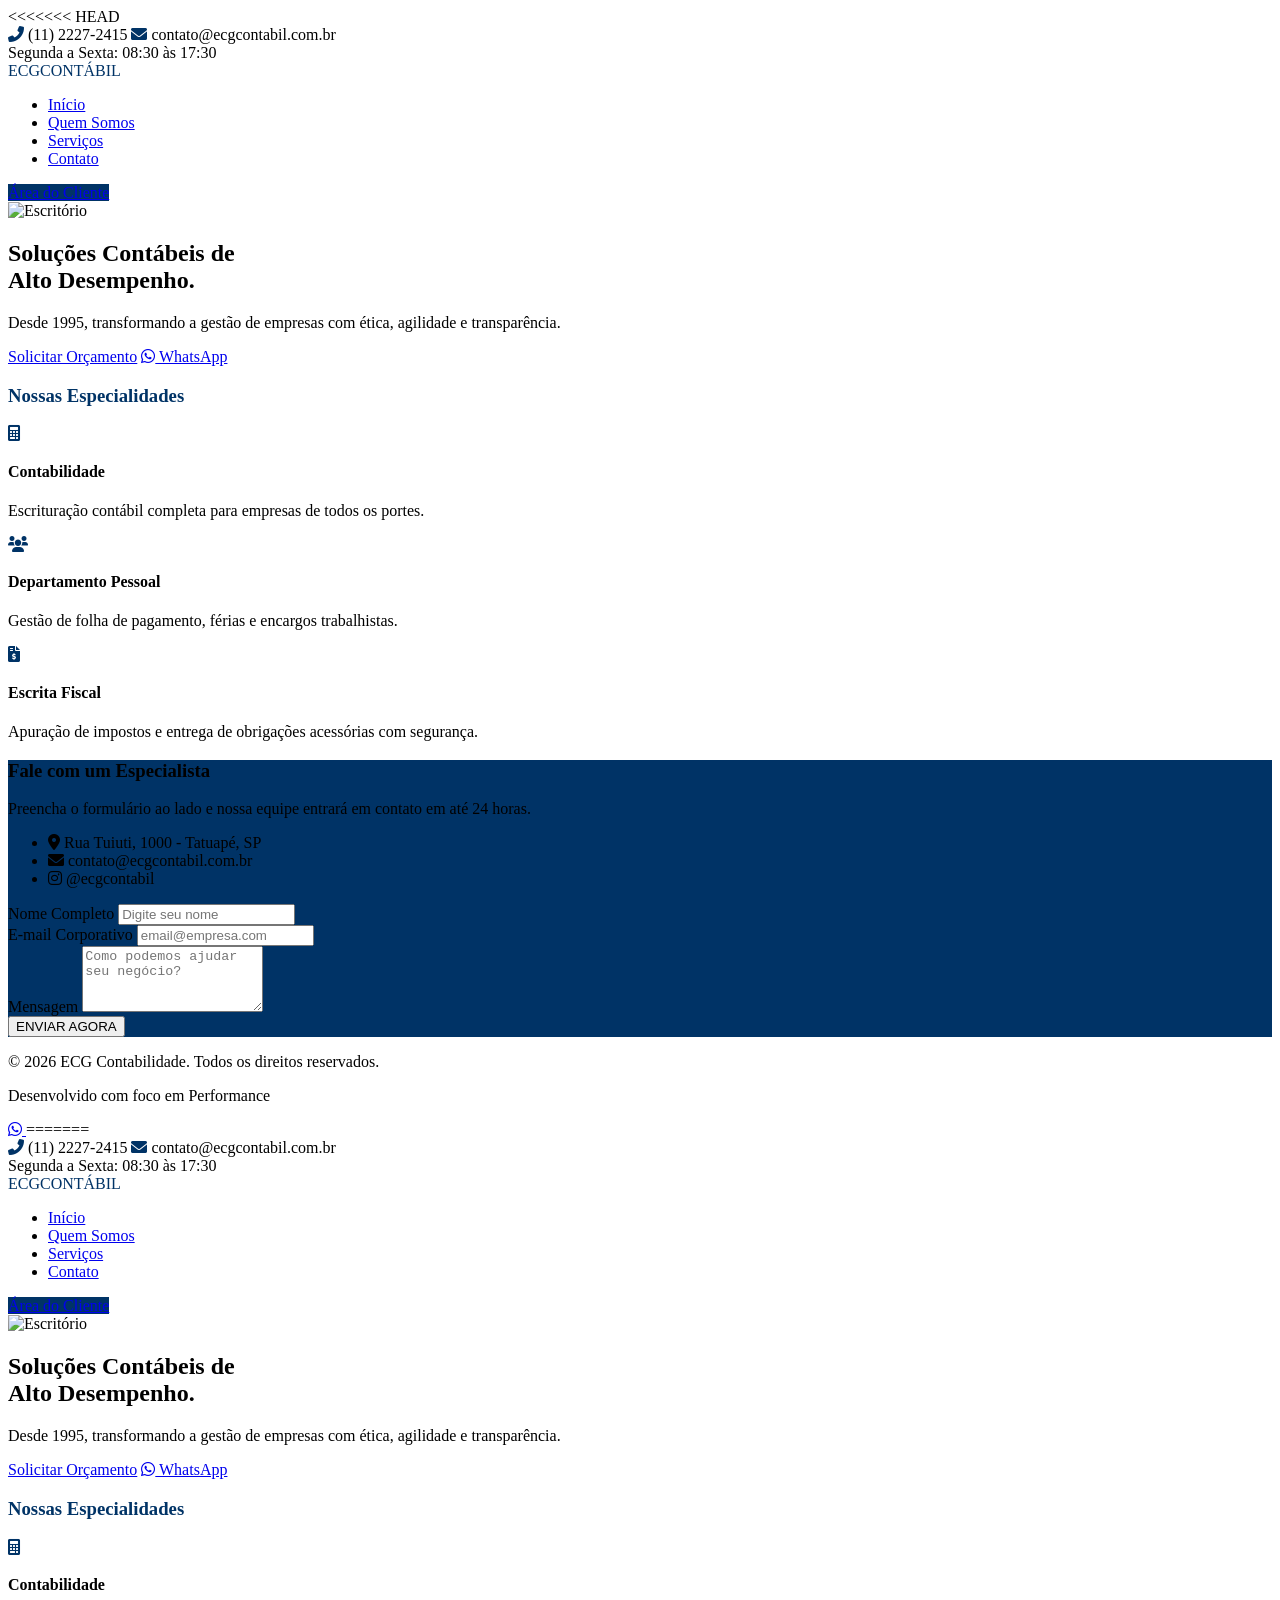
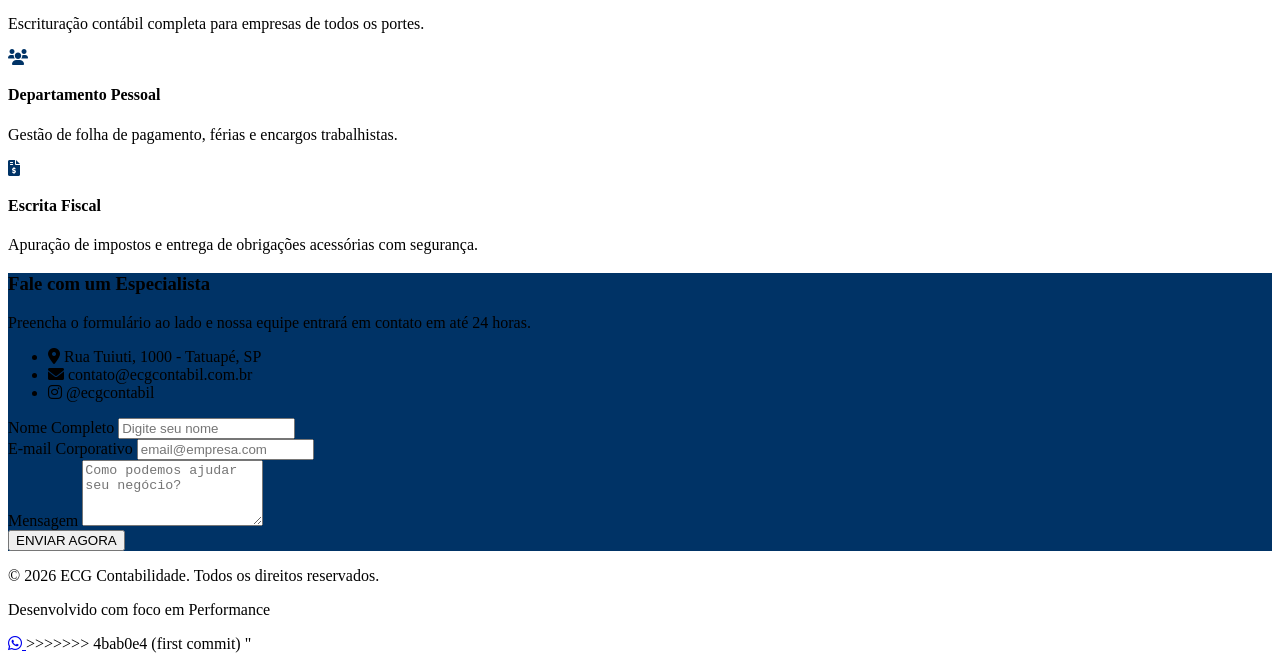
==== index.html @ 1cc8796e "Resolvendo conflitos e atualizando site" ====
<<<<<<< HEAD
<!DOCTYPE html>
<html lang="pt-br">
<head>
    <meta charset="UTF-8">
    <meta name="viewport" content="width=device-width, initial-scale=1.0">
    <title>ECG Contabilidade | Excelência e Confiança</title>
    <script src="https://cdn.tailwindcss.com"></script>
    <link rel="stylesheet" href="https://cdnjs.cloudflare.com/ajax/libs/font-awesome/6.0.0/css/all.min.css">
    <style>
        html { scroll-behavior: smooth; }
        .bg-ecg { background-color: #003366; } /* Azul da ECG */
        .text-ecg { color: #003366; }
    </style>
</head>
<body class="font-sans bg-gray-50 text-gray-900">

    <div class="bg-gray-100 py-2 px-6 hidden md:flex justify-between text-sm border-b text-gray-600">
        <div class="flex gap-4">
            <span><i class="fas fa-phone-alt text-ecg mr-2"></i> (11) 2227-2415</span>
            <span><i class="fas fa-envelope text-ecg mr-2"></i> contato@ecgcontabil.com.br</span>
        </div>
        <div>Segunda a Sexta: 08:30 às 17:30</div>
    </div>

    <header class="sticky top-0 z-50 bg-white shadow-md">
        <nav class="container mx-auto px-6 py-4 flex justify-between items-center">
            <div class="text-3xl font-bold text-ecg tracking-tighter">
                ECG<span class="text-blue-500 underline">CONTÁBIL</span>
            </div>
            
            <ul class="hidden md:flex space-x-8 font-medium">
                <li><a href="#" class="hover:text-blue-600">Início</a></li>
                <li><a href="#quem-somos" class="hover:text-blue-600">Quem Somos</a></li>
                <li><a href="#servicos" class="hover:text-blue-600">Serviços</a></li>
                <li><a href="#contato" class="hover:text-blue-600">Contato</a></li>
            </ul>

            <a href="https://dominioatendimento.com.br" target="_blank" class="bg-ecg text-white px-6 py-2 rounded-full hover:bg-blue-800 transition">
                Área do Cliente
            </a>
        </nav>
    </header>

    <section class="relative h-[500px] flex items-center bg-gray-900 text-white overflow-hidden">
        <img src="https://images.unsplash.com/photo-1454165833767-027ffeb99cbe?auto=format&fit=crop&q=80&w=2000" alt="Escritório" class="absolute inset-0 w-full h-full object-cover opacity-40">
        <div class="container mx-auto px-6 relative z-10">
            <h2 class="text-5xl font-bold mb-4 leading-tight">Soluções Contábeis de <br><span class="text-blue-400">Alto Desempenho.</span></h2>
            <p class="text-xl mb-8 max-w-2xl text-gray-200">Desde 1995, transformando a gestão de empresas com ética, agilidade e transparência.</p>
            <div class="flex gap-4">
                <a href="#contato" class="bg-blue-600 px-8 py-3 rounded-md font-semibold hover:bg-blue-700 transition">Solicitar Orçamento</a>
                <a href="https://wa.me/5511999999999" class="bg-green-600 px-8 py-3 rounded-md font-semibold hover:bg-green-700 transition flex items-center gap-2">
                    <i class="fab fa-whatsapp"></i> WhatsApp
                </a>
            </div>
        </div>
    </section>

    <section id="servicos" class="py-20 container mx-auto px-6">
        <div class="text-center mb-16">
            <h3 class="text-3xl font-bold text-ecg mb-2">Nossas Especialidades</h3>
            <div class="w-20 h-1 bg-blue-500 mx-auto"></div>
        </div>

        <div class="grid md:grid-cols-3 gap-8">
            <div class="bg-white p-8 rounded-xl shadow-sm hover:shadow-xl transition border-t-4 border-blue-500">
                <i class="fas fa-calculator text-4xl text-ecg mb-4"></i>
                <h4 class="text-xl font-bold mb-2">Contabilidade</h4>
                <p class="text-gray-600">Escrituração contábil completa para empresas de todos os portes.</p>
            </div>
            <div class="bg-white p-8 rounded-xl shadow-sm hover:shadow-xl transition border-t-4 border-blue-500">
                <i class="fas fa-users text-4xl text-ecg mb-4"></i>
                <h4 class="text-xl font-bold mb-2">Departamento Pessoal</h4>
                <p class="text-gray-600">Gestão de folha de pagamento, férias e encargos trabalhistas.</p>
            </div>
            <div class="bg-white p-8 rounded-xl shadow-sm hover:shadow-xl transition border-t-4 border-blue-500">
                <i class="fas fa-file-invoice-dollar text-4xl text-ecg mb-4"></i>
                <h4 class="text-xl font-bold mb-2">Escrita Fiscal</h4>
                <p class="text-gray-600">Apuração de impostos e entrega de obrigações acessórias com segurança.</p>
            </div>
        </div>
    </section>

    <section id="contato" class="bg-ecg py-20 text-white">
        <div class="container mx-auto px-6 grid md:grid-cols-2 gap-12">
            <div>
                <h3 class="text-3xl font-bold mb-6">Fale com um Especialista</h3>
                <p class="text-gray-300 mb-8">Preencha o formulário ao lado e nossa equipe entrará em contato em até 24 horas.</p>
                <ul class="space-y-4">
                    <li><i class="fas fa-map-marker-alt mr-3 text-blue-400"></i> Rua Tuiuti, 1000 - Tatuapé, SP</li>
                    <li><i class="fas fa-envelope mr-3 text-blue-400"></i> contato@ecgcontabil.com.br</li>
                    <li><i class="fab fa-instagram mr-3 text-blue-400"></i> @ecgcontabil</li>
                </ul>
            </div>
            
            <form action="https://formspree.io/f/mjgavkdv" method="POST" class="bg-white p-8 rounded-lg shadow-lg text-gray-800">
                <div class="mb-4">
                    <label class="block text-sm font-bold mb-2">Nome Completo</label>
                    <input type="text" name="nome" class="w-full p-3 border rounded focus:outline-blue-500" placeholder="Digite seu nome" required>
                </div>
                <div class="mb-4">
                    <label class="block text-sm font-bold mb-2">E-mail Corporativo</label>
                    <input type="email" name="email" class="w-full p-3 border rounded focus:outline-blue-500" placeholder="email@empresa.com" required>
                </div>
                <div class="mb-4">
                    <label class="block text-sm font-bold mb-2">Mensagem</label>
                    <textarea name="mensagem" rows="4" class="w-full p-3 border rounded focus:outline-blue-500" placeholder="Como podemos ajudar seu negócio?"></textarea>
                </div>
                <button type="submit" class="w-full bg-blue-600 text-white font-bold py-3 rounded hover:bg-blue-700 transition">ENVIAR AGORA</button>
            </form>
        </div>
    </section>

    <footer class="bg-gray-100 py-10 border-t">
        <div class="container mx-auto px-6 text-center text-gray-600">
            <p>© 2026 ECG Contabilidade. Todos os direitos reservados.</p>
            <p class="text-xs mt-2 uppercase tracking-widest">Desenvolvido com foco em Performance</p>
        </div>
    </footer>

    <a href="https://wa.me/551122272415" class="fixed bottom-6 right-6 bg-green-500 text-white p-4 rounded-full shadow-2xl hover:bg-green-600 transition z-50">
        <i class="fab fa-whatsapp text-3xl"></i>
    </a>

</body>
=======
<!DOCTYPE html>
<html lang="pt-br">
<head>
    <meta charset="UTF-8">
    <meta name="viewport" content="width=device-width, initial-scale=1.0">
    <title>ECG Contabilidade | Excelência e Confiança</title>
    <script src="https://cdn.tailwindcss.com"></script>
    <link rel="stylesheet" href="https://cdnjs.cloudflare.com/ajax/libs/font-awesome/6.0.0/css/all.min.css">
    <link rel="icon" type="image/png" href="favicon.ico">
    <link rel="apple-touch-icon" href="favicon.png">
    <style>
        html { scroll-behavior: smooth; }
        .bg-ecg { background-color: #003366; } /* Azul da ECG */
        .text-ecg { color: #003366; }
    </style>
</head>
<body class="font-sans bg-gray-50 text-gray-900">

    <div class="bg-gray-100 py-2 px-6 hidden md:flex justify-between text-sm border-b text-gray-600">
        <div class="flex gap-4">
            <span><i class="fas fa-phone-alt text-ecg mr-2"></i> (11) 2227-2415</span>
            <span><i class="fas fa-envelope text-ecg mr-2"></i> contato@ecgcontabil.com.br</span>
        </div>
        <div>Segunda a Sexta: 08:30 às 17:30</div>
    </div>

    <header class="sticky top-0 z-50 bg-white shadow-md">
        <nav class="container mx-auto px-6 py-4 flex justify-between items-center">
            <div class="text-3xl font-bold text-ecg tracking-tighter">
                ECG<span class="text-blue-500 underline">CONTÁBIL</span>
            </div>
            
            <ul class="hidden md:flex space-x-8 font-medium">
                <li><a href="#" class="hover:text-blue-600">Início</a></li>
                <li><a href="#quem-somos" class="hover:text-blue-600">Quem Somos</a></li>
                <li><a href="#servicos" class="hover:text-blue-600">Serviços</a></li>
                <li><a href="#contato" class="hover:text-blue-600">Contato</a></li>
            </ul>

            <a href="https://dominioatendimento.com.br" target="_blank" class="bg-ecg text-white px-6 py-2 rounded-full hover:bg-blue-800 transition">
                Área do Cliente
            </a>
        </nav>
    </header>

    <section class="relative h-[500px] flex items-center bg-gray-900 text-white overflow-hidden">
        <img src="https://images.unsplash.com/photo-1454165833767-027ffeb99cbe?auto=format&fit=crop&q=80&w=2000" alt="Escritório" class="absolute inset-0 w-full h-full object-cover opacity-40">
        <div class="container mx-auto px-6 relative z-10">
            <h2 class="text-5xl font-bold mb-4 leading-tight">Soluções Contábeis de <br><span class="text-blue-400">Alto Desempenho.</span></h2>
            <p class="text-xl mb-8 max-w-2xl text-gray-200">Desde 1995, transformando a gestão de empresas com ética, agilidade e transparência.</p>
            <div class="flex gap-4">
                <a href="#contato" class="bg-blue-600 px-8 py-3 rounded-md font-semibold hover:bg-blue-700 transition">Solicitar Orçamento</a>
                <a href="https://wa.me/5511999999999" class="bg-green-600 px-8 py-3 rounded-md font-semibold hover:bg-green-700 transition flex items-center gap-2">
                    <i class="fab fa-whatsapp"></i> WhatsApp
                </a>
            </div>
        </div>
    </section>

    <section id="servicos" class="py-20 container mx-auto px-6">
        <div class="text-center mb-16">
            <h3 class="text-3xl font-bold text-ecg mb-2">Nossas Especialidades</h3>
            <div class="w-20 h-1 bg-blue-500 mx-auto"></div>
        </div>

        <div class="grid md:grid-cols-3 gap-8">
            <div class="bg-white p-8 rounded-xl shadow-sm hover:shadow-xl transition border-t-4 border-blue-500">
                <i class="fas fa-calculator text-4xl text-ecg mb-4"></i>
                <h4 class="text-xl font-bold mb-2">Contabilidade</h4>
                <p class="text-gray-600">Escrituração contábil completa para empresas de todos os portes.</p>
            </div>
            <div class="bg-white p-8 rounded-xl shadow-sm hover:shadow-xl transition border-t-4 border-blue-500">
                <i class="fas fa-users text-4xl text-ecg mb-4"></i>
                <h4 class="text-xl font-bold mb-2">Departamento Pessoal</h4>
                <p class="text-gray-600">Gestão de folha de pagamento, férias e encargos trabalhistas.</p>
            </div>
            <div class="bg-white p-8 rounded-xl shadow-sm hover:shadow-xl transition border-t-4 border-blue-500">
                <i class="fas fa-file-invoice-dollar text-4xl text-ecg mb-4"></i>
                <h4 class="text-xl font-bold mb-2">Escrita Fiscal</h4>
                <p class="text-gray-600">Apuração de impostos e entrega de obrigações acessórias com segurança.</p>
            </div>
        </div>
    </section>

    <section id="contato" class="bg-ecg py-20 text-white">
        <div class="container mx-auto px-6 grid md:grid-cols-2 gap-12">
            <div>
                <h3 class="text-3xl font-bold mb-6">Fale com um Especialista</h3>
                <p class="text-gray-300 mb-8">Preencha o formulário ao lado e nossa equipe entrará em contato em até 24 horas.</p>
                <ul class="space-y-4">
                    <li><i class="fas fa-map-marker-alt mr-3 text-blue-400"></i> Rua Tuiuti, 1000 - Tatuapé, SP</li>
                    <li><i class="fas fa-envelope mr-3 text-blue-400"></i> contato@ecgcontabil.com.br</li>
                    <li><i class="fab fa-instagram mr-3 text-blue-400"></i> @ecgcontabil</li>
                </ul>
            </div>
            
            <form action="https://formspree.io/f/mjgavkdv" method="POST" class="bg-white p-8 rounded-lg shadow-lg text-gray-800">
                <div class="mb-4">
                    <label class="block text-sm font-bold mb-2">Nome Completo</label>
                    <input type="text" name="nome" class="w-full p-3 border rounded focus:outline-blue-500" placeholder="Digite seu nome" required>
                </div>
                <div class="mb-4">
                    <label class="block text-sm font-bold mb-2">E-mail Corporativo</label>
                    <input type="email" name="email" class="w-full p-3 border rounded focus:outline-blue-500" placeholder="email@empresa.com" required>
                </div>
                <div class="mb-4">
                    <label class="block text-sm font-bold mb-2">Mensagem</label>
                    <textarea name="mensagem" rows="4" class="w-full p-3 border rounded focus:outline-blue-500" placeholder="Como podemos ajudar seu negócio?"></textarea>
                </div>
                <button type="submit" class="w-full bg-blue-600 text-white font-bold py-3 rounded hover:bg-blue-700 transition">ENVIAR AGORA</button>
            </form>
        </div>
    </section>

    <footer class="bg-gray-100 py-10 border-t">
        <div class="container mx-auto px-6 text-center text-gray-600">
            <p>© 2026 ECG Contabilidade. Todos os direitos reservados.</p>
            <p class="text-xs mt-2 uppercase tracking-widest">Desenvolvido com foco em Performance</p>
        </div>
    </footer>

    <a href="https://wa.me/551122272415" class="fixed bottom-6 right-6 bg-green-500 text-white p-4 rounded-full shadow-2xl hover:bg-green-600 transition z-50">
        <i class="fab fa-whatsapp text-3xl"></i>
    </a>

</body>
>>>>>>> 4bab0e4 (first commit)
"</html>
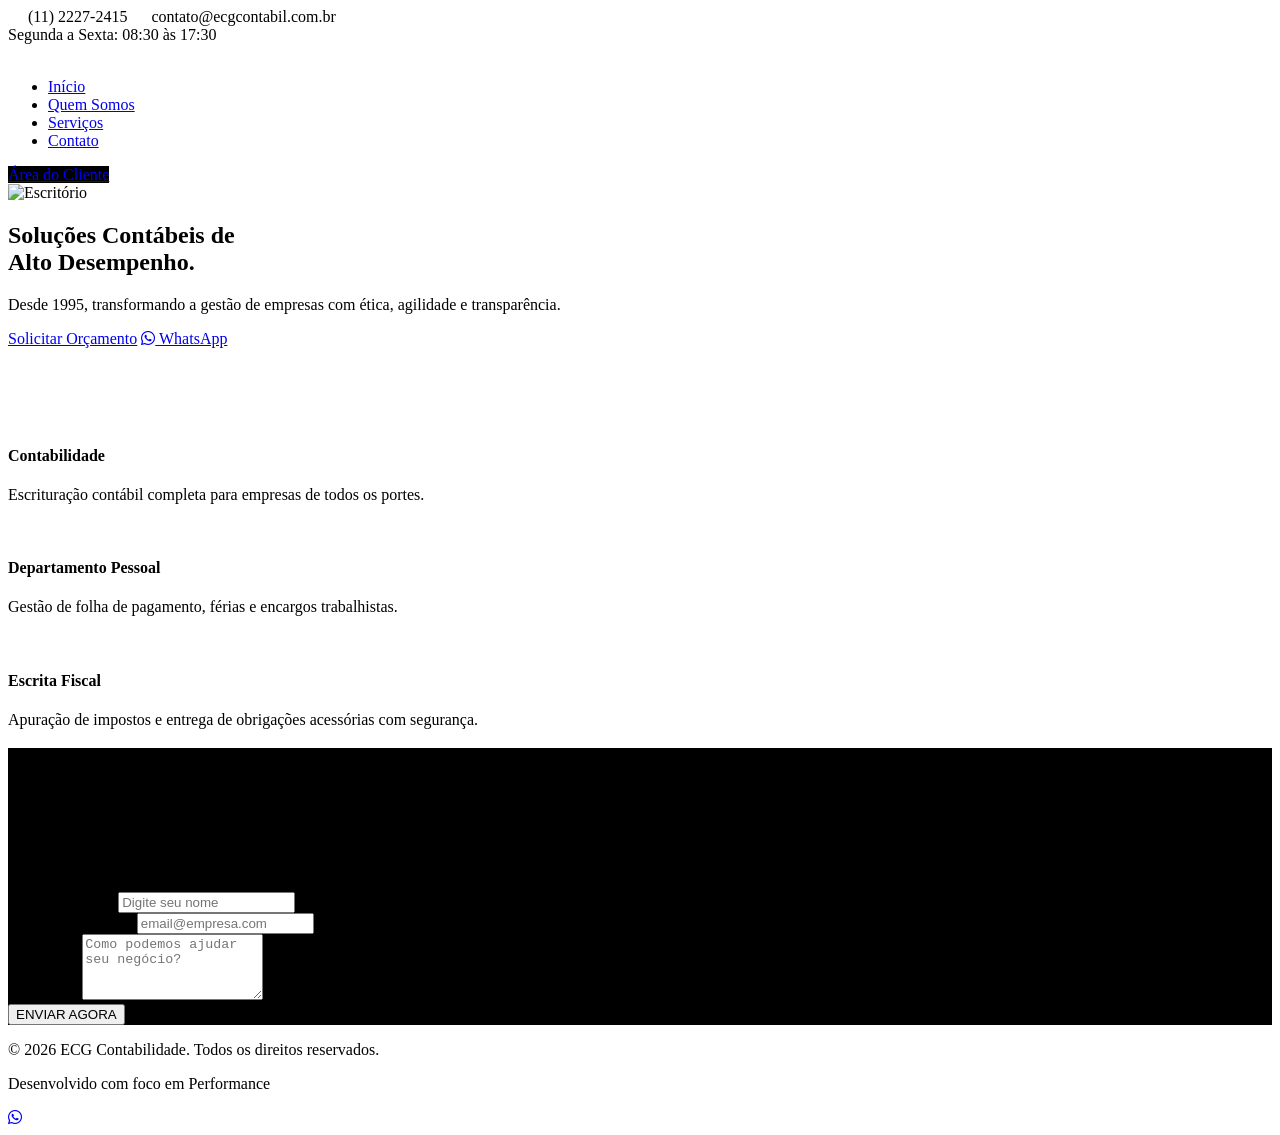
==== commit 215dce74: "Ajuste fino no HTML" ====
--- a/index.html
+++ b/index.html
@@ -1,4 +1,3 @@
-<<<<<<< HEAD
 <!DOCTYPE html>
 <html lang="pt-br">
 <head>
@@ -7,10 +6,12 @@
     <title>ECG Contabilidade | Excelência e Confiança</title>
     <script src="https://cdn.tailwindcss.com"></script>
     <link rel="stylesheet" href="https://cdnjs.cloudflare.com/ajax/libs/font-awesome/6.0.0/css/all.min.css">
+    <link rel="icon" type="image/png" href="favicon.ico">
+    <link rel="apple-touch-icon" href="favicon.png">
     <style>
         html { scroll-behavior: smooth; }
-        .bg-ecg { background-color: #003366; } /* Azul da ECG */
-        .text-ecg { color: #003366; }
+        .bg-ecg { background-color: #000; } /* Azul da ECG */
+        .text-ecg { color: #FFF; }
     </style>
 </head>
 <body class="font-sans bg-gray-50 text-gray-900">
@@ -123,132 +124,4 @@
     </a>
 
 </body>
-=======
-<!DOCTYPE html>
-<html lang="pt-br">
-<head>
-    <meta charset="UTF-8">
-    <meta name="viewport" content="width=device-width, initial-scale=1.0">
-    <title>ECG Contabilidade | Excelência e Confiança</title>
-    <script src="https://cdn.tailwindcss.com"></script>
-    <link rel="stylesheet" href="https://cdnjs.cloudflare.com/ajax/libs/font-awesome/6.0.0/css/all.min.css">
-    <link rel="icon" type="image/png" href="favicon.ico">
-    <link rel="apple-touch-icon" href="favicon.png">
-    <style>
-        html { scroll-behavior: smooth; }
-        .bg-ecg { background-color: #003366; } /* Azul da ECG */
-        .text-ecg { color: #003366; }
-    </style>
-</head>
-<body class="font-sans bg-gray-50 text-gray-900">
-
-    <div class="bg-gray-100 py-2 px-6 hidden md:flex justify-between text-sm border-b text-gray-600">
-        <div class="flex gap-4">
-            <span><i class="fas fa-phone-alt text-ecg mr-2"></i> (11) 2227-2415</span>
-            <span><i class="fas fa-envelope text-ecg mr-2"></i> contato@ecgcontabil.com.br</span>
-        </div>
-        <div>Segunda a Sexta: 08:30 às 17:30</div>
-    </div>
-
-    <header class="sticky top-0 z-50 bg-white shadow-md">
-        <nav class="container mx-auto px-6 py-4 flex justify-between items-center">
-            <div class="text-3xl font-bold text-ecg tracking-tighter">
-                ECG<span class="text-blue-500 underline">CONTÁBIL</span>
-            </div>
-            
-            <ul class="hidden md:flex space-x-8 font-medium">
-                <li><a href="#" class="hover:text-blue-600">Início</a></li>
-                <li><a href="#quem-somos" class="hover:text-blue-600">Quem Somos</a></li>
-                <li><a href="#servicos" class="hover:text-blue-600">Serviços</a></li>
-                <li><a href="#contato" class="hover:text-blue-600">Contato</a></li>
-            </ul>
-
-            <a href="https://dominioatendimento.com.br" target="_blank" class="bg-ecg text-white px-6 py-2 rounded-full hover:bg-blue-800 transition">
-                Área do Cliente
-            </a>
-        </nav>
-    </header>
-
-    <section class="relative h-[500px] flex items-center bg-gray-900 text-white overflow-hidden">
-        <img src="https://images.unsplash.com/photo-1454165833767-027ffeb99cbe?auto=format&fit=crop&q=80&w=2000" alt="Escritório" class="absolute inset-0 w-full h-full object-cover opacity-40">
-        <div class="container mx-auto px-6 relative z-10">
-            <h2 class="text-5xl font-bold mb-4 leading-tight">Soluções Contábeis de <br><span class="text-blue-400">Alto Desempenho.</span></h2>
-            <p class="text-xl mb-8 max-w-2xl text-gray-200">Desde 1995, transformando a gestão de empresas com ética, agilidade e transparência.</p>
-            <div class="flex gap-4">
-                <a href="#contato" class="bg-blue-600 px-8 py-3 rounded-md font-semibold hover:bg-blue-700 transition">Solicitar Orçamento</a>
-                <a href="https://wa.me/5511999999999" class="bg-green-600 px-8 py-3 rounded-md font-semibold hover:bg-green-700 transition flex items-center gap-2">
-                    <i class="fab fa-whatsapp"></i> WhatsApp
-                </a>
-            </div>
-        </div>
-    </section>
-
-    <section id="servicos" class="py-20 container mx-auto px-6">
-        <div class="text-center mb-16">
-            <h3 class="text-3xl font-bold text-ecg mb-2">Nossas Especialidades</h3>
-            <div class="w-20 h-1 bg-blue-500 mx-auto"></div>
-        </div>
-
-        <div class="grid md:grid-cols-3 gap-8">
-            <div class="bg-white p-8 rounded-xl shadow-sm hover:shadow-xl transition border-t-4 border-blue-500">
-                <i class="fas fa-calculator text-4xl text-ecg mb-4"></i>
-                <h4 class="text-xl font-bold mb-2">Contabilidade</h4>
-                <p class="text-gray-600">Escrituração contábil completa para empresas de todos os portes.</p>
-            </div>
-            <div class="bg-white p-8 rounded-xl shadow-sm hover:shadow-xl transition border-t-4 border-blue-500">
-                <i class="fas fa-users text-4xl text-ecg mb-4"></i>
-                <h4 class="text-xl font-bold mb-2">Departamento Pessoal</h4>
-                <p class="text-gray-600">Gestão de folha de pagamento, férias e encargos trabalhistas.</p>
-            </div>
-            <div class="bg-white p-8 rounded-xl shadow-sm hover:shadow-xl transition border-t-4 border-blue-500">
-                <i class="fas fa-file-invoice-dollar text-4xl text-ecg mb-4"></i>
-                <h4 class="text-xl font-bold mb-2">Escrita Fiscal</h4>
-                <p class="text-gray-600">Apuração de impostos e entrega de obrigações acessórias com segurança.</p>
-            </div>
-        </div>
-    </section>
-
-    <section id="contato" class="bg-ecg py-20 text-white">
-        <div class="container mx-auto px-6 grid md:grid-cols-2 gap-12">
-            <div>
-                <h3 class="text-3xl font-bold mb-6">Fale com um Especialista</h3>
-                <p class="text-gray-300 mb-8">Preencha o formulário ao lado e nossa equipe entrará em contato em até 24 horas.</p>
-                <ul class="space-y-4">
-                    <li><i class="fas fa-map-marker-alt mr-3 text-blue-400"></i> Rua Tuiuti, 1000 - Tatuapé, SP</li>
-                    <li><i class="fas fa-envelope mr-3 text-blue-400"></i> contato@ecgcontabil.com.br</li>
-                    <li><i class="fab fa-instagram mr-3 text-blue-400"></i> @ecgcontabil</li>
-                </ul>
-            </div>
-            
-            <form action="https://formspree.io/f/mjgavkdv" method="POST" class="bg-white p-8 rounded-lg shadow-lg text-gray-800">
-                <div class="mb-4">
-                    <label class="block text-sm font-bold mb-2">Nome Completo</label>
-                    <input type="text" name="nome" class="w-full p-3 border rounded focus:outline-blue-500" placeholder="Digite seu nome" required>
-                </div>
-                <div class="mb-4">
-                    <label class="block text-sm font-bold mb-2">E-mail Corporativo</label>
-                    <input type="email" name="email" class="w-full p-3 border rounded focus:outline-blue-500" placeholder="email@empresa.com" required>
-                </div>
-                <div class="mb-4">
-                    <label class="block text-sm font-bold mb-2">Mensagem</label>
-                    <textarea name="mensagem" rows="4" class="w-full p-3 border rounded focus:outline-blue-500" placeholder="Como podemos ajudar seu negócio?"></textarea>
-                </div>
-                <button type="submit" class="w-full bg-blue-600 text-white font-bold py-3 rounded hover:bg-blue-700 transition">ENVIAR AGORA</button>
-            </form>
-        </div>
-    </section>
-
-    <footer class="bg-gray-100 py-10 border-t">
-        <div class="container mx-auto px-6 text-center text-gray-600">
-            <p>© 2026 ECG Contabilidade. Todos os direitos reservados.</p>
-            <p class="text-xs mt-2 uppercase tracking-widest">Desenvolvido com foco em Performance</p>
-        </div>
-    </footer>
-
-    <a href="https://wa.me/551122272415" class="fixed bottom-6 right-6 bg-green-500 text-white p-4 rounded-full shadow-2xl hover:bg-green-600 transition z-50">
-        <i class="fab fa-whatsapp text-3xl"></i>
-    </a>
-
-</body>
->>>>>>> 4bab0e4 (first commit)
-"</html>+</html>
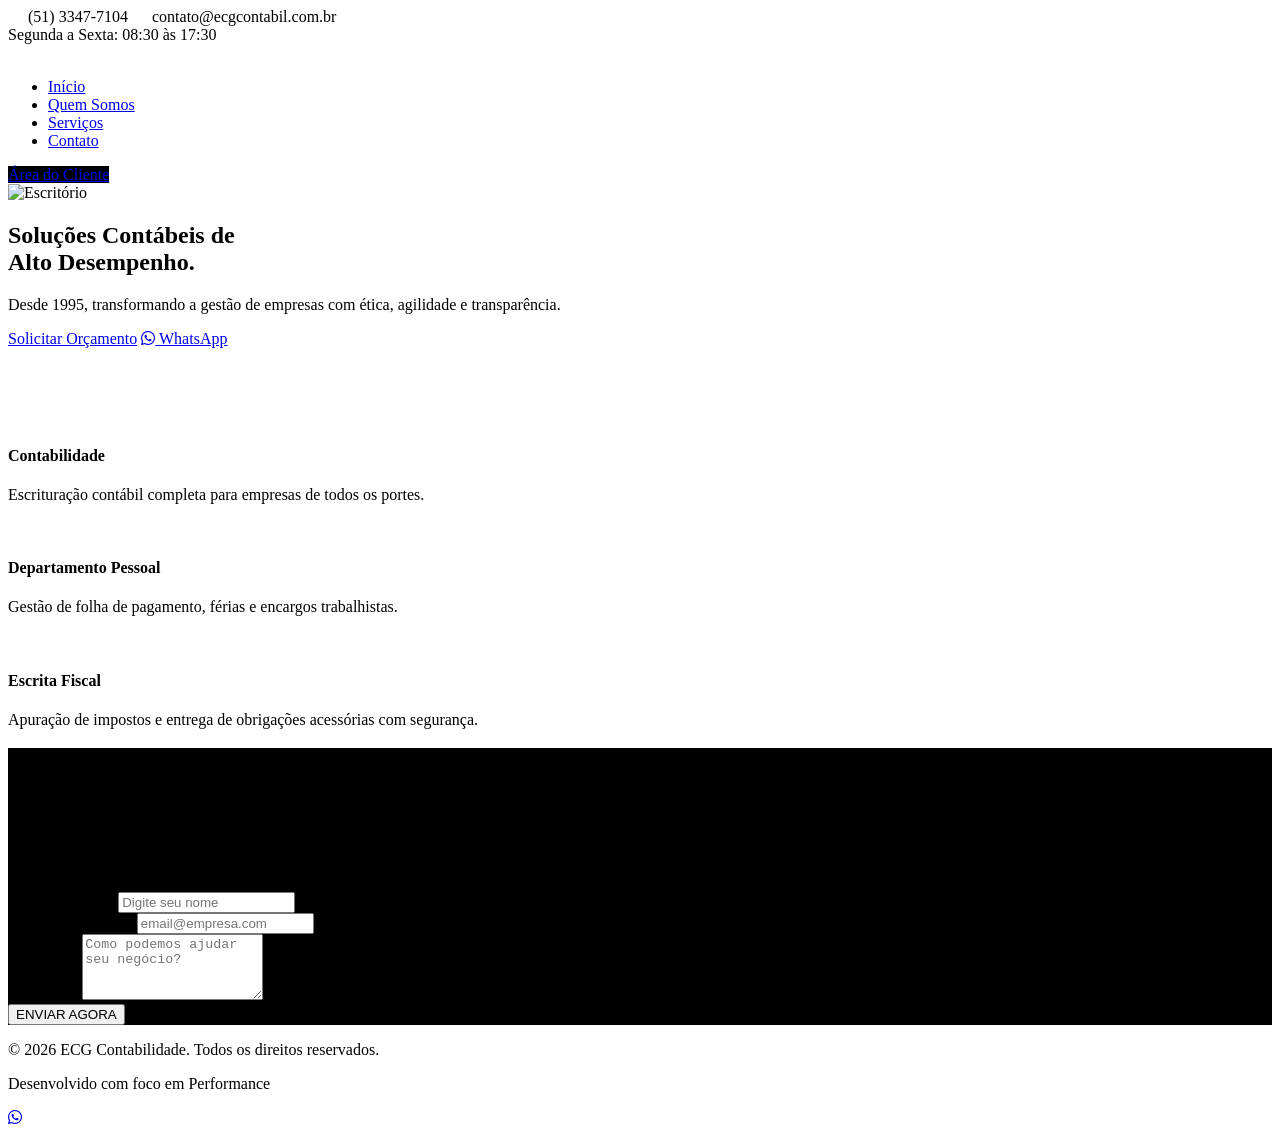
==== commit 4effd5b8: "Ajuste nos textos de endereço" ====
--- a/index.html
+++ b/index.html
@@ -18,7 +18,7 @@
 
     <div class="bg-gray-100 py-2 px-6 hidden md:flex justify-between text-sm border-b text-gray-600">
         <div class="flex gap-4">
-            <span><i class="fas fa-phone-alt text-ecg mr-2"></i> (11) 2227-2415</span>
+            <span><i class="fas fa-phone-alt text-ecg mr-2"></i> (51) 3347-7104</span>
             <span><i class="fas fa-envelope text-ecg mr-2"></i> contato@ecgcontabil.com.br</span>
         </div>
         <div>Segunda a Sexta: 08:30 às 17:30</div>
@@ -88,9 +88,9 @@
                 <h3 class="text-3xl font-bold mb-6">Fale com um Especialista</h3>
                 <p class="text-gray-300 mb-8">Preencha o formulário ao lado e nossa equipe entrará em contato em até 24 horas.</p>
                 <ul class="space-y-4">
-                    <li><i class="fas fa-map-marker-alt mr-3 text-blue-400"></i> Rua Tuiuti, 1000 - Tatuapé, SP</li>
+                    <li><i class="fas fa-map-marker-alt mr-3 text-blue-400"></i> Avenida Baltazar de Oliveira Garcia, 3035 - Porto Alegre/RS</li>
                     <li><i class="fas fa-envelope mr-3 text-blue-400"></i> contato@ecgcontabil.com.br</li>
-                    <li><i class="fab fa-instagram mr-3 text-blue-400"></i> @ecgcontabil</li>
+                    <li><i class="fab fa-instagram mr-3 text-blue-400"></i> @ecgcontabilidadeltda</li>
                 </ul>
             </div>
             
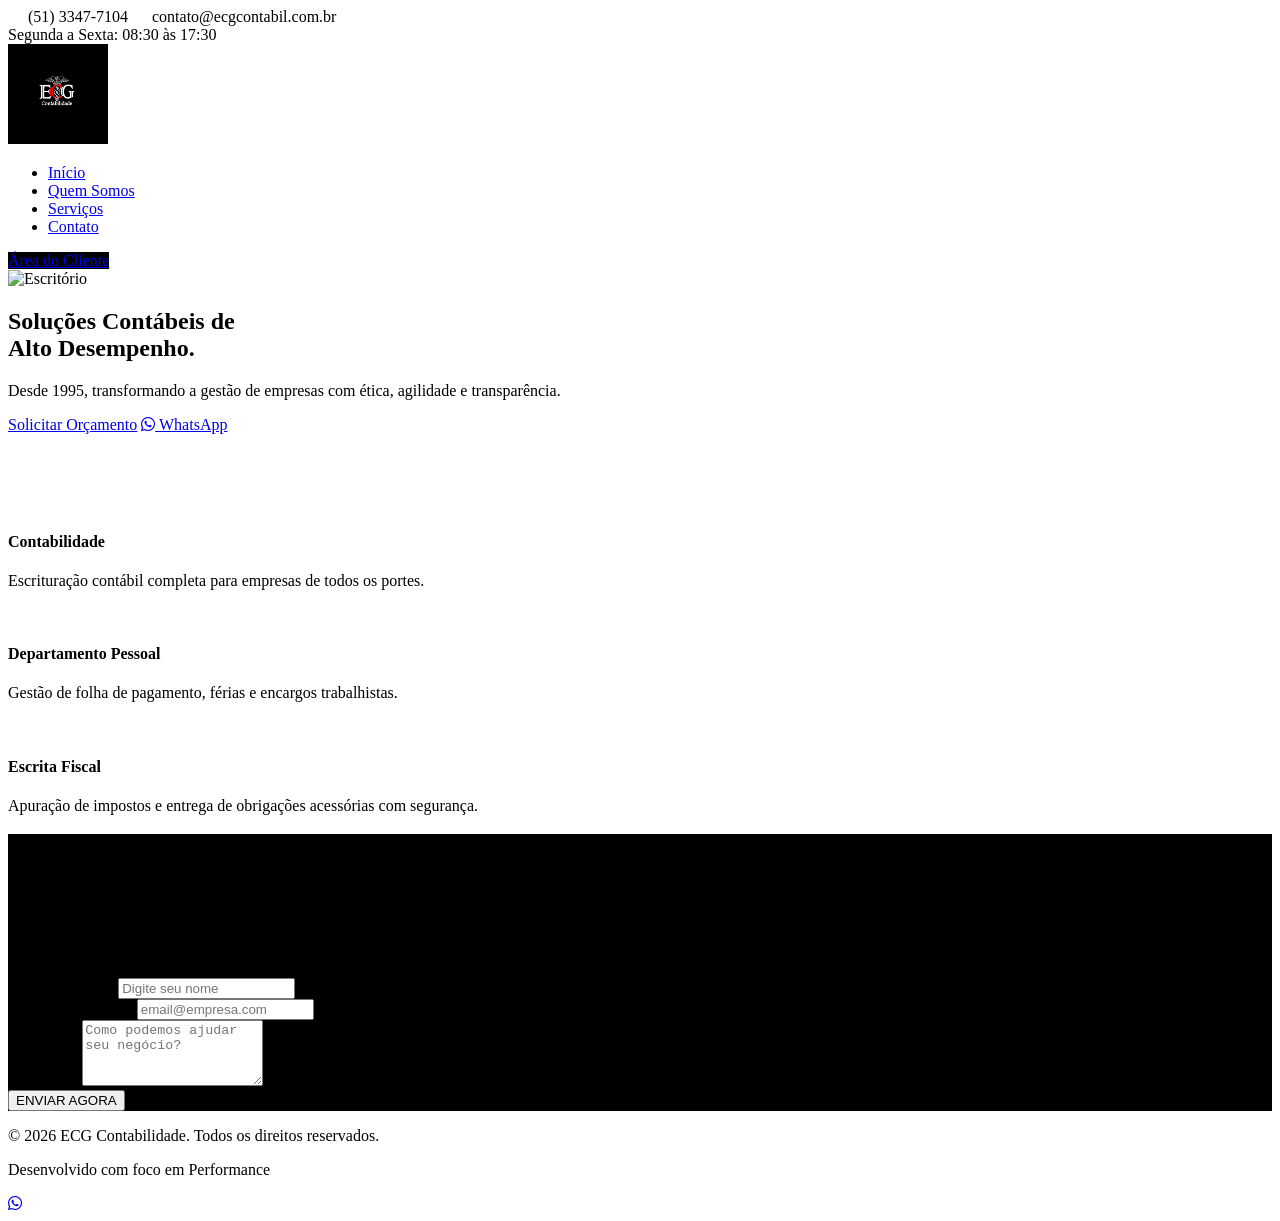
==== commit 014fa6c6: "feat: ajusta centralização do menu e adiciona rodapé da ECG" ====
--- a/index.html
+++ b/index.html
@@ -8,9 +8,10 @@
     <link rel="stylesheet" href="https://cdnjs.cloudflare.com/ajax/libs/font-awesome/6.0.0/css/all.min.css">
     <link rel="icon" type="image/png" href="favicon.ico">
     <link rel="apple-touch-icon" href="favicon.png">
+    <link rel="stylesheet" href="style.css">
     <style>
         html { scroll-behavior: smooth; }
-        .bg-ecg { background-color: #000; } /* Azul da ECG */
+        .bg-ecg { background-color: #000; }
         .text-ecg { color: #FFF; }
     </style>
 </head>
@@ -27,17 +28,18 @@
     <header class="sticky top-0 z-50 bg-white shadow-md">
         <nav class="container mx-auto px-6 py-4 flex justify-between items-center">
             <div class="text-3xl font-bold text-ecg tracking-tighter">
-                ECG<span class="text-blue-500 underline">CONTÁBIL</span>
+                <img src="Logo Fundo preto.png" alt="Logo da ECG Contabilidade">
+                ECG<span class="text-red-500 underline">ECG CONTABILIDADE</span>
             </div>
             
             <ul class="hidden md:flex space-x-8 font-medium">
                 <li><a href="#" class="hover:text-blue-600">Início</a></li>
-                <li><a href="#quem-somos" class="hover:text-blue-600">Quem Somos</a></li>
+                <li><a href= quem-somos.html class="hover:text-blue-600">Quem Somos</a></li>
                 <li><a href="#servicos" class="hover:text-blue-600">Serviços</a></li>
                 <li><a href="#contato" class="hover:text-blue-600">Contato</a></li>
             </ul>
 
-            <a href="https://dominioatendimento.com.br" target="_blank" class="bg-ecg text-white px-6 py-2 rounded-full hover:bg-blue-800 transition">
+            <a href="https://linktr.ee/ecgcontabilidade" target="_blank" class="bg-ecg text-white px-6 py-2 rounded-full hover:bg-blue-800 transition">
                 Área do Cliente
             </a>
         </nav>
@@ -50,7 +52,7 @@
             <p class="text-xl mb-8 max-w-2xl text-gray-200">Desde 1995, transformando a gestão de empresas com ética, agilidade e transparência.</p>
             <div class="flex gap-4">
                 <a href="#contato" class="bg-blue-600 px-8 py-3 rounded-md font-semibold hover:bg-blue-700 transition">Solicitar Orçamento</a>
-                <a href="https://wa.me/5511999999999" class="bg-green-600 px-8 py-3 rounded-md font-semibold hover:bg-green-700 transition flex items-center gap-2">
+                <a href="https://wa.me/51980292307" target="_blank" class="bg-green-600 px-8 py-3 rounded-md font-semibold hover:bg-green-700 transition flex items-center gap-2">
                     <i class="fab fa-whatsapp"></i> WhatsApp
                 </a>
             </div>
--- a/style.css
+++ b/style.css
@@ -0,0 +1,6 @@
+img{
+    width: 100px;
+    height: 100px;
+    text-align: justify;
+    
+}
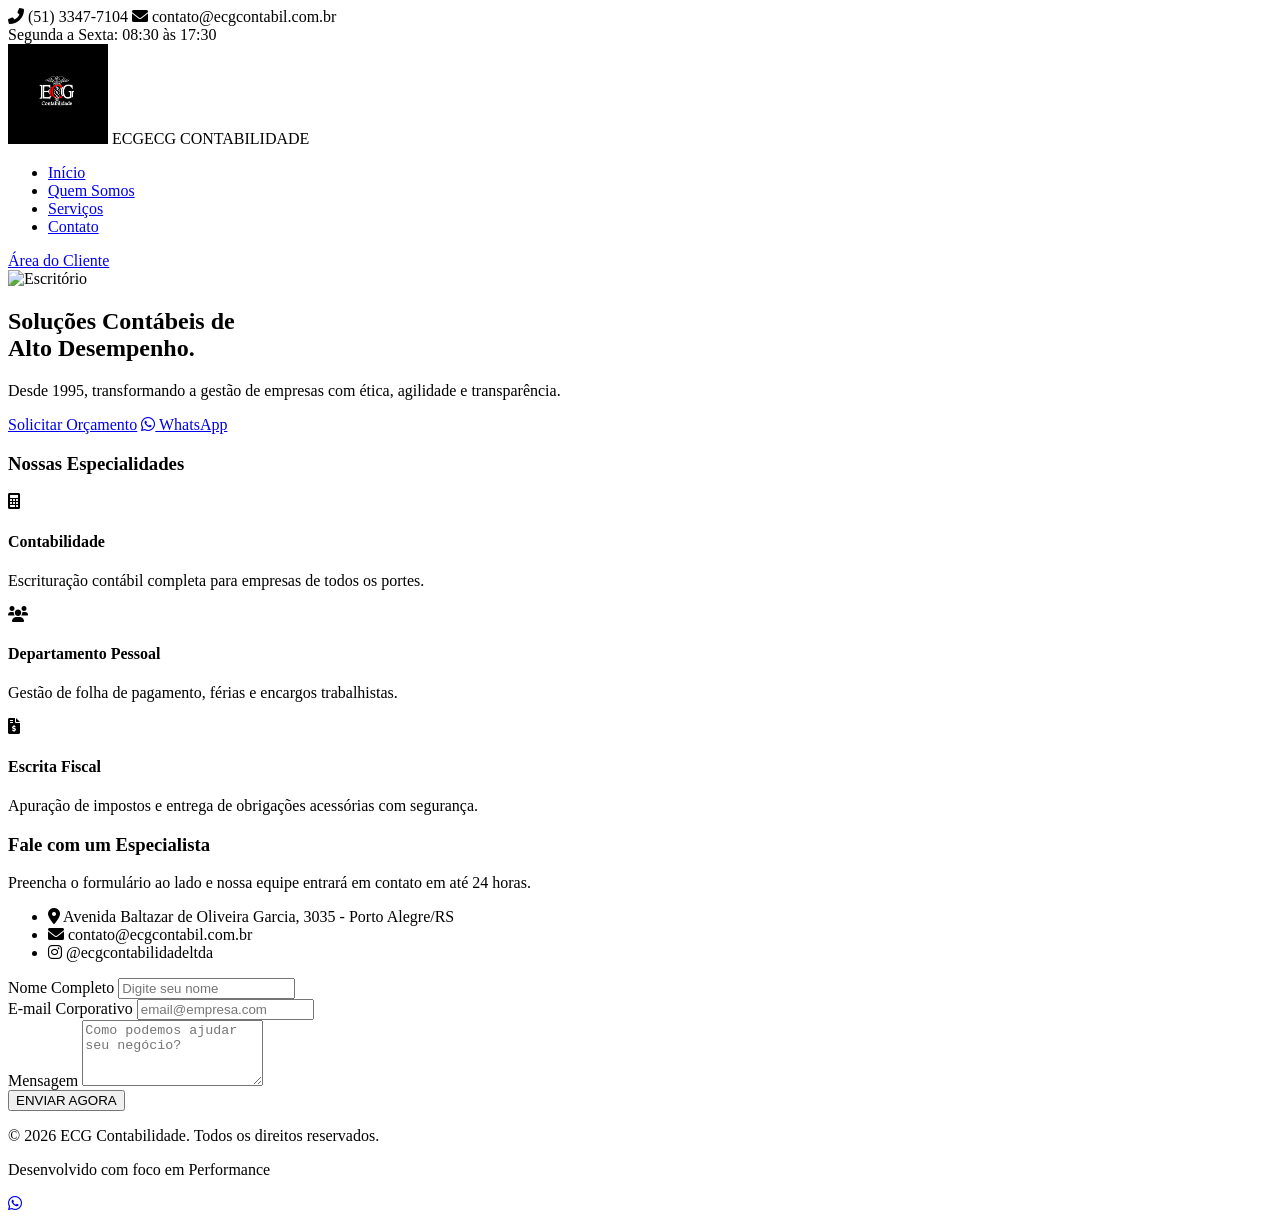
==== commit 2161e806: "ul e li" ====
--- a/index.html
+++ b/index.html
@@ -11,7 +11,11 @@
     <link rel="stylesheet" href="style.css">
     <style>
         html { scroll-behavior: smooth; }
+<<<<<<< HEAD
         .bg-ecg { background-color: #000; }
+=======
+        .bg-ecg { background-color: #000000; } /* Azul da ECG */
+>>>>>>> a12a961 (Mudando cores)
         .text-ecg { color: #FFF; }
     </style>
 </head>
--- a/style.css
+++ b/style.css
@@ -3,4 +3,54 @@
     height: 100px;
     text-align: justify;
     
+}
+
+.rodape {
+    background-color: #600000; /* Tom de vinho do print */
+    color: #f1c40f; /* Tom dourado/bege para os títulos */
+    padding: 40px 20px 0;
+    font-family: Arial, sans-serif;
+}
+
+.rodape-container {
+    display: flex;
+    justify-content: space-around; /* Espaça as colunas igualmente */
+    max-width: 1200px;
+    margin: 0 auto;
+    flex-wrap: wrap; /* Para quebrar linha no celular */
+}
+
+.rodape-coluna {
+    margin-bottom: 30px;
+    min-width: 250px;
+}
+
+.rodape-coluna h3 {
+    font-size: 1.2rem;
+    margin-bottom: 20px;
+}
+
+.rodape-coluna p, .rodape-coluna a {
+    color: #fff; /* Texto branco como no print */
+    text-decoration: none;
+    margin-bottom: 10px;
+    font-size: 0.9rem;
+}
+
+.rodape-direitos {
+    background-color: #555; /* Fundo cinza da base */
+    color: #ccc;
+    text-align: left;
+    padding: 15px 40px;
+    margin-top: 20px;
+    font-size: 0.8rem;
+}
+
+.qs{
+    text-align: center;
+    
+}
+
+.txt{
+    text-align: center;
 }
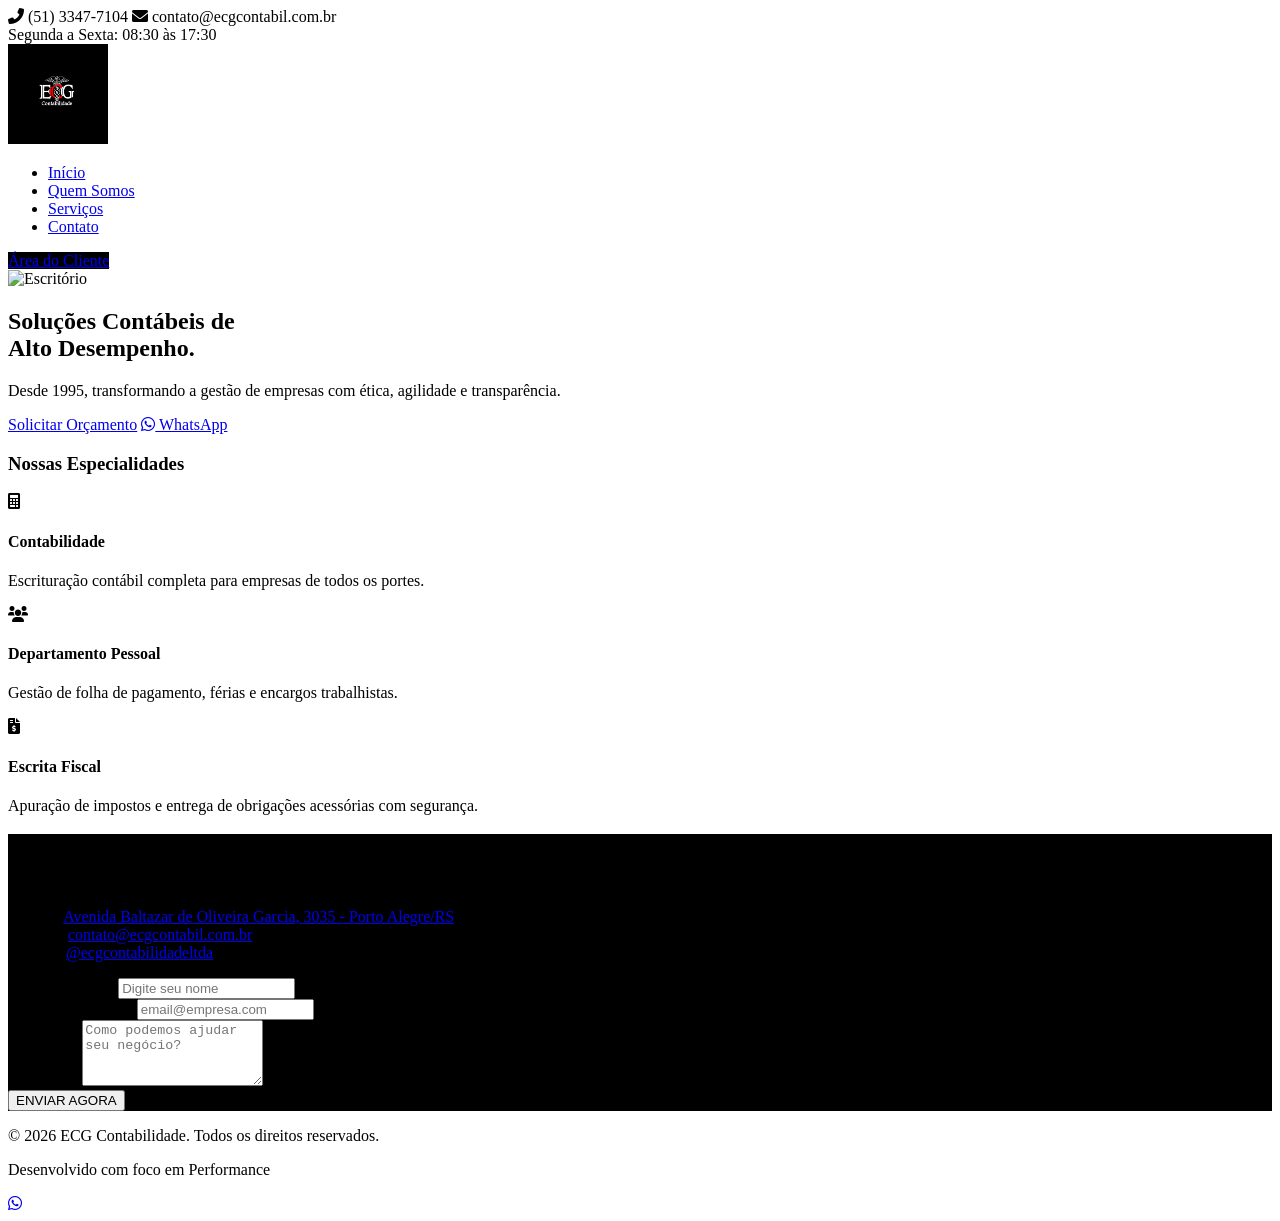
==== commit ca6a0dd0: "ajustes de links" ====
--- a/index.html
+++ b/index.html
@@ -11,12 +11,8 @@
     <link rel="stylesheet" href="style.css">
     <style>
         html { scroll-behavior: smooth; }
-<<<<<<< HEAD
-        .bg-ecg { background-color: #000; }
-=======
-        .bg-ecg { background-color: #000000; } /* Azul da ECG */
->>>>>>> a12a961 (Mudando cores)
-        .text-ecg { color: #FFF; }
+        .bg-ecg { background-color: #000;}
+        .txt-ecg { background-color: #000;}
     </style>
 </head>
 <body class="font-sans bg-gray-50 text-gray-900">
@@ -31,10 +27,9 @@
 
     <header class="sticky top-0 z-50 bg-white shadow-md">
         <nav class="container mx-auto px-6 py-4 flex justify-between items-center">
-            <div class="text-3xl font-bold text-ecg tracking-tighter">
+            <span class="text-3xl font-bold text-ecg tracking-tighter">
                 <img src="Logo Fundo preto.png" alt="Logo da ECG Contabilidade">
-                ECG<span class="text-red-500 underline">ECG CONTABILIDADE</span>
-            </div>
+            </span>
             
             <ul class="hidden md:flex space-x-8 font-medium">
                 <li><a href="#" class="hover:text-blue-600">Início</a></li>
@@ -94,13 +89,13 @@
                 <h3 class="text-3xl font-bold mb-6">Fale com um Especialista</h3>
                 <p class="text-gray-300 mb-8">Preencha o formulário ao lado e nossa equipe entrará em contato em até 24 horas.</p>
                 <ul class="space-y-4">
-                    <li><i class="fas fa-map-marker-alt mr-3 text-blue-400"></i> Avenida Baltazar de Oliveira Garcia, 3035 - Porto Alegre/RS</li>
-                    <li><i class="fas fa-envelope mr-3 text-blue-400"></i> contato@ecgcontabil.com.br</li>
-                    <li><i class="fab fa-instagram mr-3 text-blue-400"></i> @ecgcontabilidadeltda</li>
+                    <li><i class="fas fa-map-marker-alt mr-3 text-blue-400"></i> <a href="https://maps.google.com/?cid=14728345014792564059&g_mp=Cidnb29nbGUubWFwcy5wbGFjZXMudjEuUGxhY2VzLlNlYXJjaFRleHQ" target="_blank">Avenida Baltazar de Oliveira Garcia, 3035 - Porto Alegre/RS</a></li>
+                    <li><i class="fas fa-envelope mr-3 text-blue-400"></i> <a href="mailto:contato@ecgcontabil.com.br" target="_blank">contato@ecgcontabil.com.br</a></li>
+                    <li><i class="fab fa-instagram mr-3 text-blue-400"></i> <a href="https://www.instagram.com/ecgcontabilidadeltda" target="_blank"> @ecgcontabilidadeltda</a></li>
                 </ul>
             </div>
             
-            <form action="https://formspree.io/f/mjgavkdv" method="POST" class="bg-white p-8 rounded-lg shadow-lg text-gray-800">
+            <form action="https://formspree.io/f/xpqynogy" method="POST" class="bg-white p-8 rounded-lg shadow-lg text-gray-800">
                 <div class="mb-4">
                     <label class="block text-sm font-bold mb-2">Nome Completo</label>
                     <input type="text" name="nome" class="w-full p-3 border rounded focus:outline-blue-500" placeholder="Digite seu nome" required>
--- a/style.css
+++ b/style.css
@@ -46,11 +46,12 @@
     font-size: 0.8rem;
 }
 
-.qs{
-    text-align: center;
+.quem-somos{
+   font-family: "Montserrat", sans-serif;
+   font-size: small;
+   color: #600000;
+    width: auto;
+    text-align: justify;
+    margin: 100px;
     
-}
-
-.txt{
-    text-align: center;
 }
